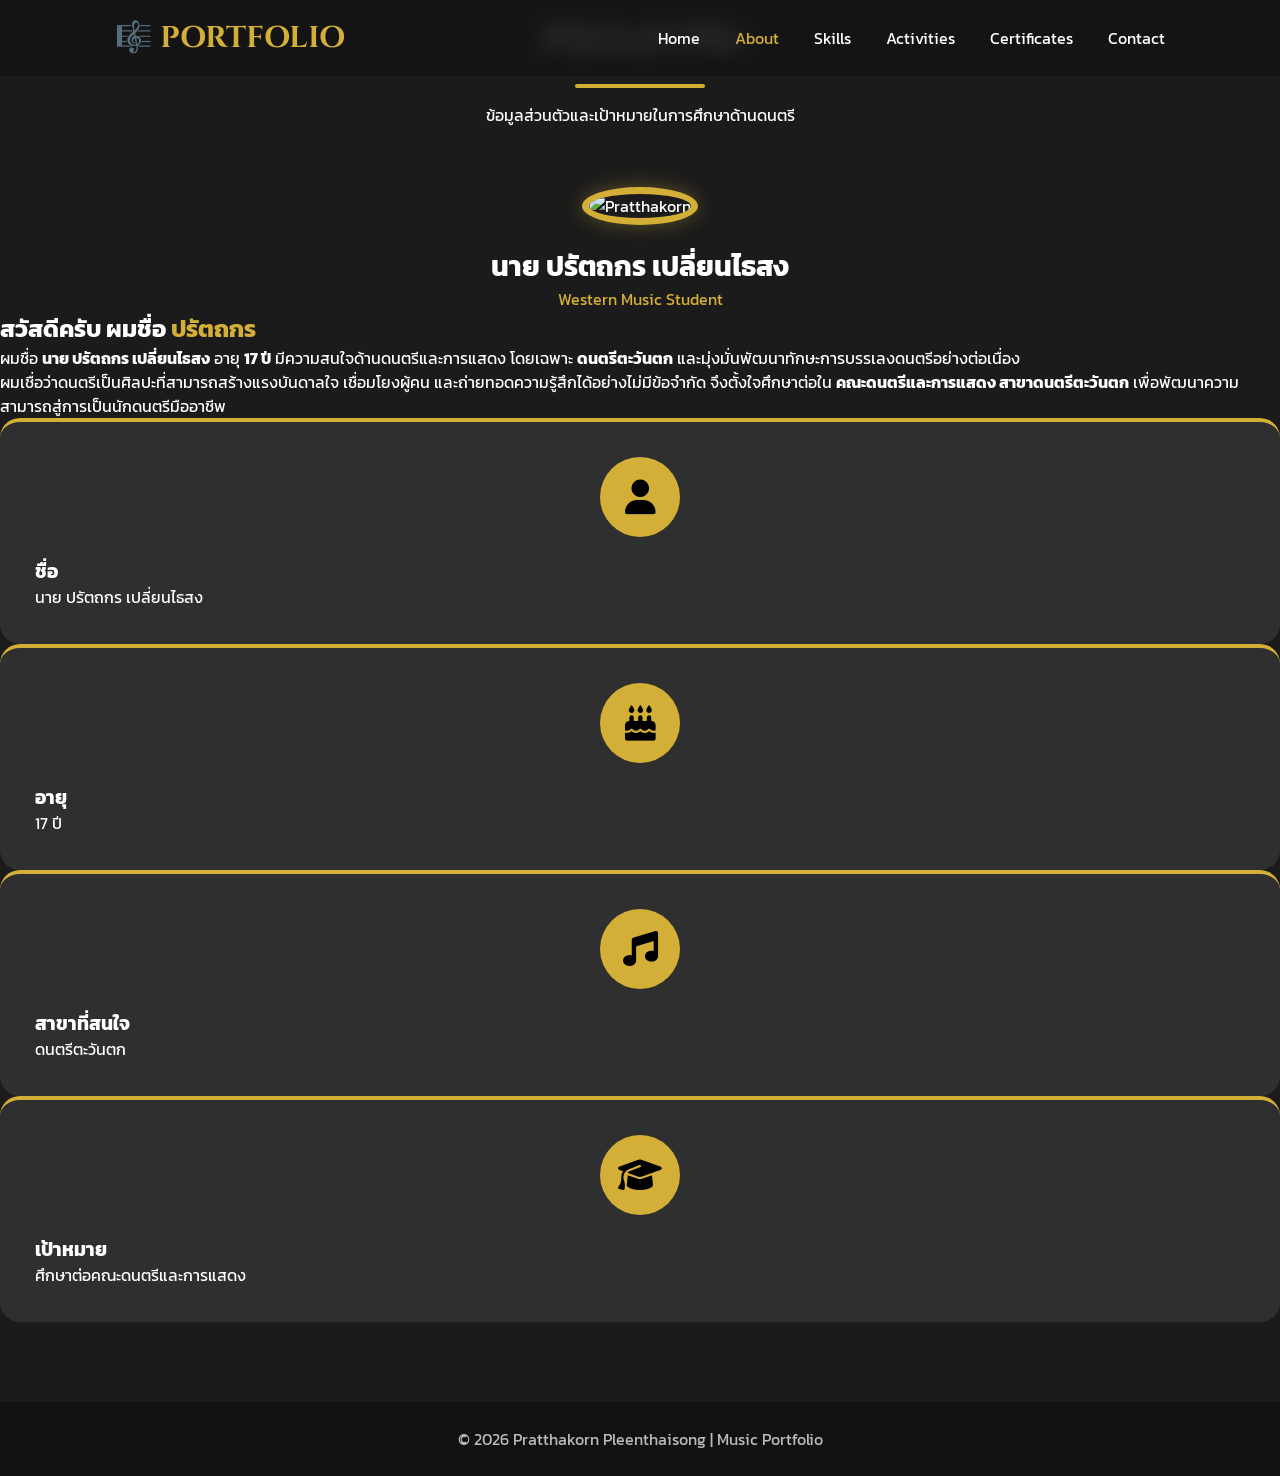
==== about.html @ 89b9d911 "Create about.html" ====
<!DOCTYPE html>
<html lang="th">

<head>

    <meta charset="UTF-8">
    <meta name="viewport" content="width=device-width, initial-scale=1.0">

    <title>About | Pratthakorn Portfolio</title>

    <link rel="preconnect" href="https://fonts.googleapis.com">

    <link href="https://fonts.googleapis.com/css2?family=Kanit:wght@300;400;600;700&family=Cinzel:wght@700&display=swap" rel="stylesheet">

    <link rel="stylesheet"
    href="https://cdnjs.cloudflare.com/ajax/libs/font-awesome/6.7.2/css/all.min.css">

    <link rel="stylesheet" href="css/style.css">

</head>

<body>

<header>

<nav>

<div class="logo">

🎼 PORTFOLIO

</div>

<ul>

<li><a href="index.html">Home</a></li>

<li><a href="about.html" class="active">About</a></li>

<li><a href="skills.html">Skills</a></li>

<li><a href="projects.html">Activities</a></li>

<li><a href="certificates.html">Certificates</a></li>

<li><a href="contact.html">Contact</a></li>

</ul>

</nav>

</header>

<section class="about">

<div class="title">

<h1>About Me</h1>

<div class="line"></div>

<p>ข้อมูลส่วนตัวและเป้าหมายในการศึกษาด้านดนตรี</p>

</div>

<div class="about-content">

<div class="profile-card">

<img src="images/profile.jpg" alt="Pratthakorn">

<h3>นาย ปรัตถกร เปลี่ยนไธสง</h3>

<p>Western Music Student</p>

</div>

<div class="about-text">

<h2>สวัสดีครับ ผมชื่อ <span style="color:#d4af37;">ปรัตถกร</span></h2>

<p>

ผมชื่อ <strong>นาย ปรัตถกร เปลี่ยนไธสง</strong>
อายุ <strong>17 ปี</strong>
มีความสนใจด้านดนตรีและการแสดง
โดยเฉพาะ <strong>ดนตรีตะวันตก</strong>
และมุ่งมั่นพัฒนาทักษะการบรรเลงดนตรีอย่างต่อเนื่อง

</p>

<p>

ผมเชื่อว่าดนตรีเป็นศิลปะที่สามารถสร้างแรงบันดาลใจ
เชื่อมโยงผู้คน และถ่ายทอดความรู้สึกได้อย่างไม่มีข้อจำกัด
จึงตั้งใจศึกษาต่อใน
<strong>คณะดนตรีและการแสดง สาขาดนตรีตะวันตก</strong>
เพื่อพัฒนาความสามารถสู่การเป็นนักดนตรีมืออาชีพ

</p>

<div class="skills-container">

<div class="card">

<div class="icon">

<i class="fa-solid fa-user"></i>

</div>

<h3>ชื่อ</h3>

<p>นาย ปรัตถกร เปลี่ยนไธสง</p>

</div>

<div class="card">

<div class="icon">

<i class="fa-solid fa-cake-candles"></i>

</div>

<h3>อายุ</h3>

<p>17 ปี</p>

</div>

<div class="card">

<div class="icon">

<i class="fa-solid fa-music"></i>

</div>

<h3>สาขาที่สนใจ</h3>

<p>ดนตรีตะวันตก</p>

</div>

<div class="card">

<div class="icon">

<i class="fa-solid fa-graduation-cap"></i>

</div>

<h3>เป้าหมาย</h3>

<p>ศึกษาต่อคณะดนตรีและการแสดง</p>

</div>

</div>

</div>

</div>

</section>

<footer>

<p>

© 2026 Pratthakorn Pleenthaisong | Music Portfolio

</p>

</footer>

</body>

</html>
---- css/style.css ----
/* ===========================
        GOOGLE FONT
=========================== */

@import url('https://fonts.googleapis.com/css2?family=Kanit:wght@300;400;500;700&family=Cinzel:wght@500;700&display=swap');

/* ===========================
        COLOR
=========================== */

:root{

    --bg:#1b1b1b;
    --bg2:#252525;
    --card:#2f2f2f;

    --gold:#d4af37;
    --gold-light:#f1d97a;

    --white:#ffffff;
    --gray:#cfcfcf;

    --shadow:0 0 20px rgba(212,175,55,.35);

}

/* ===========================
        RESET
=========================== */

*{

    margin:0;
    padding:0;
    box-sizing:border-box;

}

html{

    scroll-behavior:smooth;

}

body{

    background:var(--bg);

    color:var(--white);

    font-family:'Kanit',sans-serif;

}

/* ===========================
        NAVBAR
=========================== */

nav{

    position:fixed;

    width:100%;

    top:0;

    left:0;

    display:flex;

    justify-content:space-between;

    align-items:center;

    padding:18px 9%;

    background:rgba(20,20,20,.9);

    backdrop-filter:blur(10px);

    z-index:999;

}

.logo{

    font-family:'Cinzel',serif;

    font-size:30px;

    color:var(--gold);

    font-weight:bold;

}

nav ul{

    display:flex;

    list-style:none;

    gap:35px;

}

nav ul li a{

    text-decoration:none;

    color:white;

    transition:.35s;

}

nav ul li a:hover,

nav ul li a.active{

    color:var(--gold);

}
/* ===========================
        HERO
=========================== */

.hero{

    min-height:100vh;

    display:flex;

    justify-content:space-between;

    align-items:center;

    padding:120px 9%;

    background:linear-gradient(180deg,#1b1b1b,#2b2b2b);

}

.left{

    width:55%;

}

.left h3{

    color:var(--gold);

    letter-spacing:3px;

    margin-bottom:10px;

}

.left h1{

    font-size:60px;

    margin-bottom:15px;

}

.left h2{

    color:var(--gray);

    margin-bottom:25px;

}

.left p{

    line-height:2;

    color:#d5d5d5;

}

.button{

    display:flex;

    gap:20px;

    margin-top:40px;

}

.button a{

    padding:14px 35px;

    background:var(--gold);

    color:black;

    border-radius:40px;

    text-decoration:none;

    transition:.35s;

    font-weight:600;

}

.button a:hover{

    transform:translateY(-6px);

    box-shadow:var(--shadow);

}

.profile-card{

    text-align:center;

}

.profile-card img{

    width:360px;

    height:360px;

    object-fit:cover;

    border-radius:50%;

    border:7px solid var(--gold);

    box-shadow:var(--shadow);

    transition:.4s;

}

.profile-card img:hover{

    transform:scale(1.05);

}

.profile-card h3{

    margin-top:20px;

    font-size:28px;

}

.profile-card p{

    color:var(--gold);

}
/* ===========================
        TITLE
=========================== */

.title{

    text-align:center;

    margin-bottom:60px;

}

.title h1{

    font-size:46px;

}

.line{

    width:130px;

    height:4px;

    background:var(--gold);

    margin:15px auto;

    border-radius:30px;

}

/* ===========================
        CARD
=========================== */

.card,
.project-card,
.skill-card,
.contact-card{

    background:var(--card);

    border-radius:20px;

    padding:35px;

    transition:.35s;

    border-top:4px solid var(--gold);

}

.card:hover,
.project-card:hover,
.skill-card:hover,
.contact-card:hover{

    transform:translateY(-10px);

    box-shadow:var(--shadow);

}

.icon{

    width:80px;

    height:80px;

    border-radius:50%;

    background:var(--gold);

    color:black;

    display:flex;

    justify-content:center;

    align-items:center;

    font-size:35px;

    margin:auto auto 20px;

}

.btn{

    display:inline-block;

    margin-top:20px;

    padding:12px 28px;

    background:var(--gold);

    color:black;

    border-radius:30px;

    text-decoration:none;

    font-weight:600;

    transition:.3s;

}

.btn:hover{

    background:var(--gold-light);

}
/* ===========================
        FOOTER
=========================== */

footer{

    margin-top:80px;

    background:#111;

    text-align:center;

    padding:25px;

    color:#bbb;

}

/* ===========================
        RESPONSIVE
=========================== */

@media(max-width:900px){

.hero{

    flex-direction:column-reverse;

    text-align:center;

    padding-top:150px;

}

.left{

    width:100%;

}

.profile-card{

    margin-bottom:50px;

}

.profile-card img{

    width:270px;

    height:270px;

}

nav{

    flex-direction:column;

    gap:15px;

}

nav ul{

    flex-wrap:wrap;

    justify-content:center;

}

}
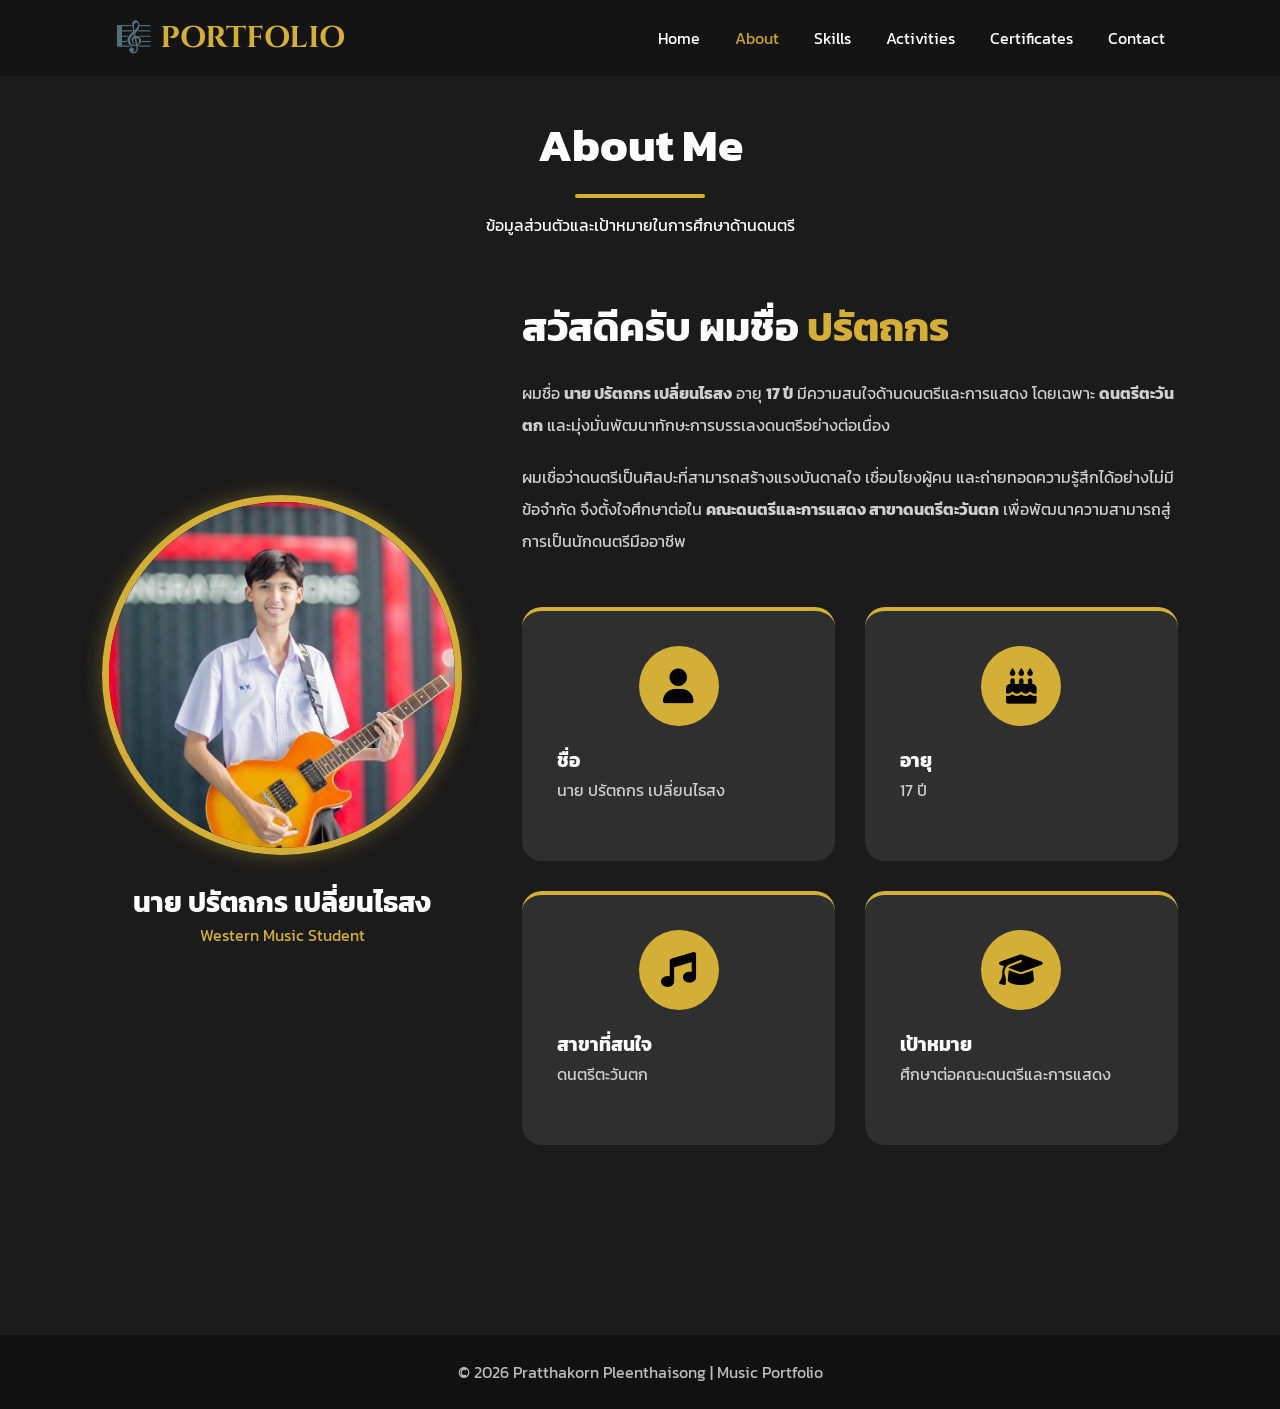
==== commit ce54326d: "Update about.html" ====
--- a/about.html
+++ b/about.html
@@ -67,7 +67,7 @@
 
 <div class="profile-card">
 
-<img src="images/profile.jpg" alt="Pratthakorn">
+<img src="images/IMG_20260720_141708_013.jpg" alt="Pratthakorn">
 
 <h3>นาย ปรัตถกร เปลี่ยนไธสง</h3>
 
--- a/css/style.css
+++ b/css/style.css
@@ -446,3 +446,365 @@
 }
 
 }
+/* ===========================
+        ABOUT
+=========================== */
+
+.about{
+
+    padding:110px 8%;
+
+    background:var(--bg);
+
+}
+
+.about-content{
+
+    display:flex;
+
+    justify-content:space-between;
+
+    align-items:center;
+
+    gap:60px;
+
+    flex-wrap:wrap;
+
+}
+
+.about-text{
+
+    flex:1;
+
+}
+
+.about-text h2{
+
+    font-size:40px;
+
+    margin-bottom:20px;
+
+}
+
+.about-text p{
+
+    line-height:2;
+
+    color:var(--gray);
+
+    margin-bottom:20px;
+
+}
+
+.skills-container{
+
+    display:grid;
+
+    grid-template-columns:repeat(auto-fit,minmax(220px,1fr));
+
+    gap:25px;
+
+    margin-top:40px;
+
+}
+.projects{
+
+padding:110px 8%;
+
+}
+
+.project-container{
+
+display:grid;
+
+grid-template-columns:repeat(auto-fit,minmax(300px,1fr));
+
+gap:30px;
+
+margin-top:50px;
+
+}
+
+.project-card{
+
+background:var(--card);
+
+padding:35px;
+
+border-radius:20px;
+
+border-top:4px solid var(--gold);
+
+text-align:center;
+
+transition:.4s;
+
+}
+
+.project-card:hover{
+
+transform:translateY(-10px);
+
+box-shadow:var(--shadow);
+
+}
+
+.project-card h2{
+
+margin:20px 0;
+
+}
+
+.project-card p{
+
+color:var(--gray);
+
+line-height:1.8;
+
+}
+/* ===========================
+        SKILLS
+=========================== */
+
+.skills{
+
+    padding:110px 8%;
+
+    background:var(--bg);
+
+}
+
+.skills-container{
+
+    display:grid;
+
+    grid-template-columns:repeat(auto-fit,minmax(300px,1fr));
+
+    gap:30px;
+
+    margin-top:50px;
+
+}
+
+.skill-card{
+
+    background:var(--card);
+
+    padding:35px;
+
+    border-radius:20px;
+
+    border-top:4px solid var(--gold);
+
+    transition:.35s;
+
+}
+
+.skill-card:hover{
+
+    transform:translateY(-10px);
+
+    box-shadow:var(--shadow);
+
+}
+
+.skill-card h3{
+
+    margin:20px 0;
+
+}
+
+.skill-bar{
+
+    width:100%;
+
+    height:12px;
+
+    background:#444;
+
+    border-radius:20px;
+
+    overflow:hidden;
+
+}
+
+.skill-bar div{
+
+    height:100%;
+
+    background:linear-gradient(90deg,#d4af37,#f1d97a);
+
+    position:relative;
+
+    border-radius:20px;
+
+}
+
+.skill-bar span{
+
+    position:absolute;
+
+    right:10px;
+
+    top:-28px;
+
+    color:white;
+
+    font-size:14px;
+
+}
+/* ===========================
+   CERTIFICATES
+=========================== */
+
+.certificates{
+    padding:120px 8%;
+}
+
+.certificate-container{
+    display:grid;
+    grid-template-columns:repeat(auto-fit,minmax(300px,1fr));
+    gap:30px;
+    margin-top:50px;
+}
+
+.certificate-card{
+    background:#2b2b2b;
+    border:2px solid #c9a227;
+    border-radius:18px;
+    overflow:hidden;
+    transition:.4s;
+    text-align:center;
+}
+
+.certificate-card:hover{
+    transform:translateY(-10px);
+    box-shadow:0 0 25px rgba(201,162,39,.5);
+}
+
+.certificate-card img{
+    width:100%;
+    height:220px;
+    object-fit:cover;
+}
+
+.certificate-card h3{
+    color:#c9a227;
+    margin:18px 0 10px;
+}
+
+.certificate-card p{
+    color:#ddd;
+    padding:0 20px 25px;
+}
+
+.active{
+    color:#c9a227 !important;
+}
+/* ===========================
+        CONTACT
+=========================== */
+
+.contact{
+
+    padding:120px 8%;
+
+}
+
+.contact-container{
+
+    display:grid;
+
+    grid-template-columns:repeat(auto-fit,minmax(280px,1fr));
+
+    gap:30px;
+
+    margin-top:50px;
+
+}
+
+.contact-card{
+
+    background:#2b2b2b;
+
+    border:2px solid #c9a227;
+
+    border-radius:20px;
+
+    padding:35px;
+
+    text-align:center;
+
+    transition:.4s;
+
+}
+
+.contact-card:hover{
+
+    transform:translateY(-10px);
+
+    box-shadow:0 0 25px rgba(201,162,39,.5);
+
+}
+
+.contact-card .icon{
+
+    width:80px;
+
+    height:80px;
+
+    margin:auto;
+
+    border-radius:50%;
+
+    background:#c9a227;
+
+    color:#222;
+
+    display:flex;
+
+    justify-content:center;
+
+    align-items:center;
+
+    font-size:35px;
+
+    margin-bottom:20px;
+
+}
+
+.contact-card h3{
+
+    margin-bottom:12px;
+
+    color:#ffffff;
+
+}
+
+.contact-card p{
+
+    color:#d9d9d9;
+
+    line-height:1.8;
+
+}
+
+.contact-card a{
+
+    color:#d9d9d9;
+
+    text-decoration:none;
+
+}
+
+.contact-card a:hover{
+
+    color:#c9a227;
+
+}
+
+.active{
+
+    color:#c9a227 !important;
+
+}
